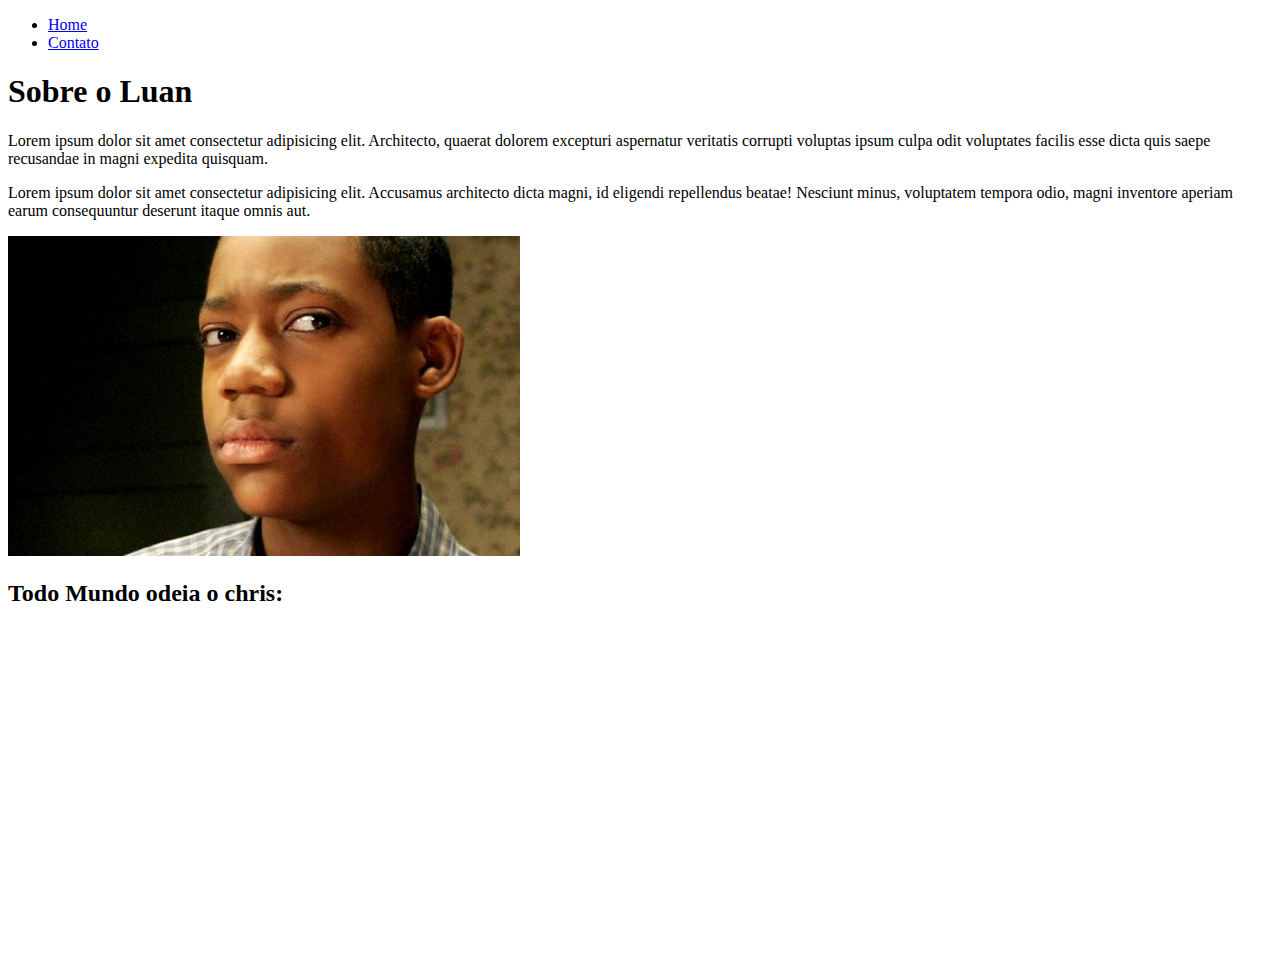
==== index.html @ 57be20ef "Paginas HTML como exemplo" ====
<!DOCTYPE html>
<html lang="pt-br">  <!--mostra a linguagem da pagina-->
<head>
    <meta charset="UTF-8">
    <meta name="viewport" content="width=device-width, initial-scale=1.0">
    <title>Meu Perfil</title>
</head>
<body>
    <ul>
        <li>
            <a href="index.html">Home </a>
        </li>
        <li>
            <a href="contato.html">Contato </a>
        </li>
       
    </ul>

    <h1>Sobre o Luan</h1> <!--é o texto principal do site e só pode ter um h1!! -->
    <!--<h2> sub </h2> são subtitulos -->

    <p>
        Lorem ipsum dolor sit amet consectetur adipisicing elit. Architecto, quaerat dolorem excepturi aspernatur veritatis corrupti voluptas ipsum culpa odit voluptates facilis esse dicta quis saepe recusandae in magni expedita quisquam.
    </p>
    <p>
        Lorem ipsum dolor sit amet consectetur adipisicing elit. Accusamus architecto dicta magni, id eligendi repellendus beatae! Nesciunt minus, voluptatem tempora odio, magni inventore aperiam earum consequuntur deserunt itaque omnis aut.
    </p>

    <img src="assets/img/chris.jpg" alt="minha foto">

    <h2>Todo Mundo odeia o chris:</h2>

    <iframe 
    width="560" 
    height="315" 
    src="https://www.youtube.com/embed/fnr_Q_Q3jzQ" 
    title="YouTube video player" 
    frameborder="0" 
    allow="accelerometer; autoplay; clipboard-write; encrypted-media; gyroscope; picture-in-picture" allowfullscreen
    ></iframe> <!--é um pedaço de um site dentro do meu site-->
</body>
</html>
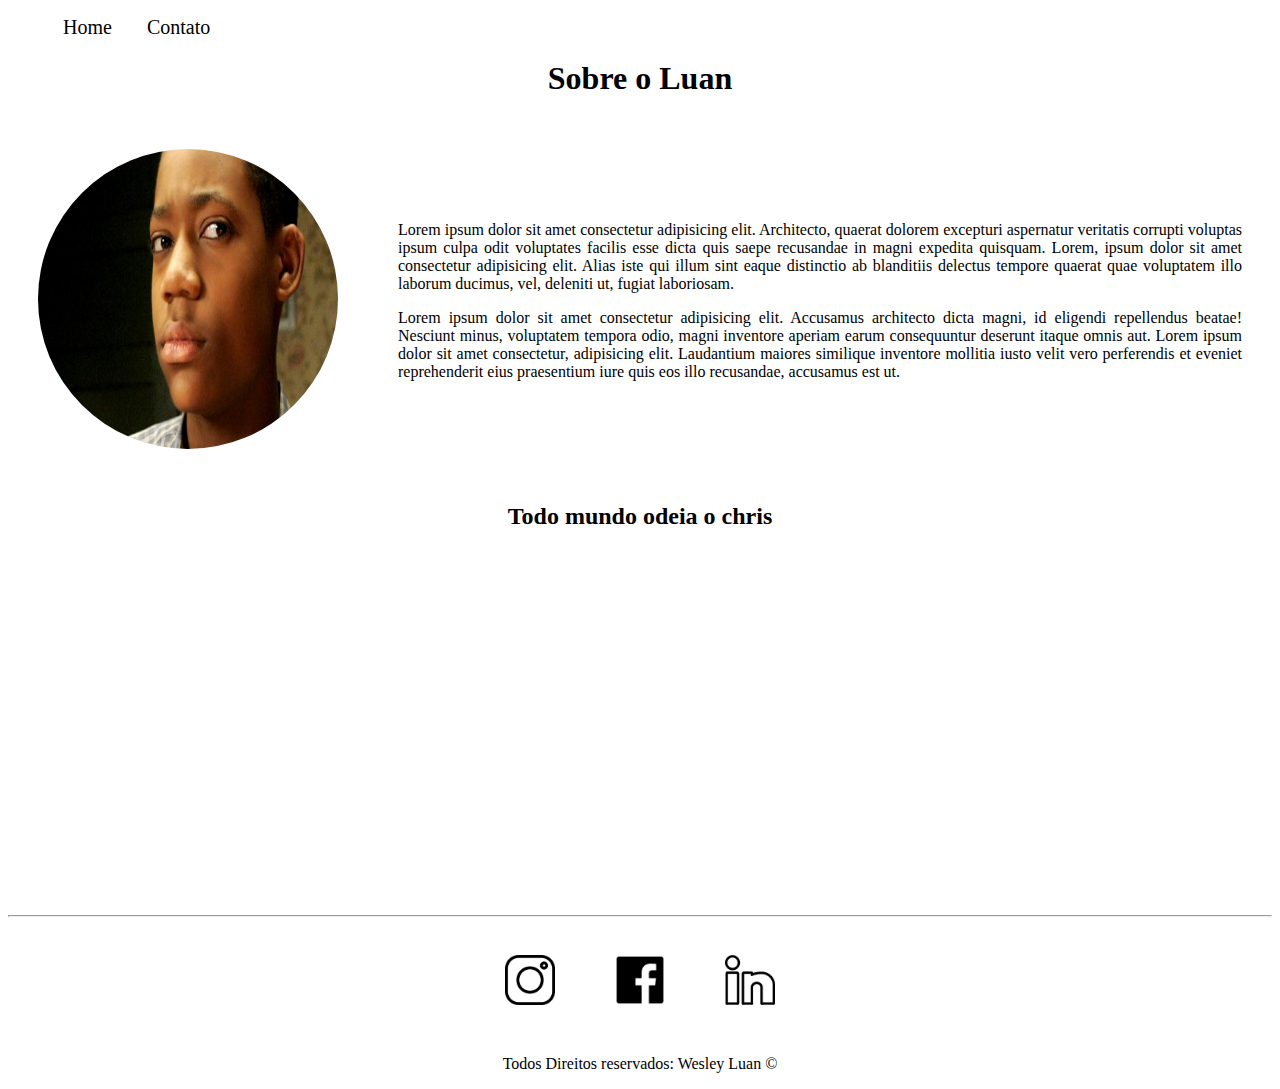
==== commit d37ee09d: "Implementação de todo o estilo do site, ultilizando CSS puro" ====
--- a/index.html
+++ b/index.html
@@ -4,9 +4,11 @@
     <meta charset="UTF-8">
     <meta name="viewport" content="width=device-width, initial-scale=1.0">
     <title>Meu Perfil</title>
+    <link rel="stylesheet" href="assets/css/style.css">
+   
 </head>
 <body>
-    <ul>
+    <ul id="menu">
         <li>
             <a href="index.html">Home </a>
         </li>
@@ -16,27 +18,58 @@
        
     </ul>
 
-    <h1>Sobre o Luan</h1> <!--é o texto principal do site e só pode ter um h1!! -->
+    <h1 class="center">Sobre o Luan</h1> <!--é o texto principal do site e só pode ter um h1!! -->
     <!--<h2> sub </h2> são subtitulos -->
 
-    <p>
-        Lorem ipsum dolor sit amet consectetur adipisicing elit. Architecto, quaerat dolorem excepturi aspernatur veritatis corrupti voluptas ipsum culpa odit voluptates facilis esse dicta quis saepe recusandae in magni expedita quisquam.
-    </p>
-    <p>
-        Lorem ipsum dolor sit amet consectetur adipisicing elit. Accusamus architecto dicta magni, id eligendi repellendus beatae! Nesciunt minus, voluptatem tempora odio, magni inventore aperiam earum consequuntur deserunt itaque omnis aut.
-    </p>
+    <div class="container">
+            <div>
+                <img class="br-50 wh-300 p-30" src="assets/img/chris.jpg" alt="minha foto">
+            </div>
 
-    <img src="assets/img/chris.jpg" alt="minha foto">
+        <div class="p-30">
+            <p class="justify">
+                Lorem ipsum dolor sit amet consectetur adipisicing elit. Architecto, quaerat dolorem excepturi aspernatur veritatis corrupti voluptas ipsum culpa odit voluptates facilis esse dicta quis saepe recusandae in magni expedita quisquam.
+                Lorem, ipsum dolor sit amet consectetur adipisicing elit. Alias iste qui illum sint eaque distinctio ab blanditiis delectus tempore quaerat quae voluptatem illo laborum ducimus, vel, deleniti ut, fugiat laboriosam.
+            </p>
+            <p class="justify">
+                Lorem ipsum dolor sit amet consectetur adipisicing elit. Accusamus architecto dicta magni, id eligendi repellendus beatae! Nesciunt minus, voluptatem tempora odio, magni inventore aperiam earum consequuntur deserunt itaque omnis aut.
+                Lorem ipsum dolor sit amet consectetur, adipisicing elit. Laudantium maiores similique inventore mollitia iusto velit vero perferendis et eveniet reprehenderit eius praesentium iure quis eos illo recusandae, accusamus est ut.
+            </p>
+        </div>
+    </div>
 
-    <h2>Todo Mundo odeia o chris:</h2>
+    <h2 class="center"> Todo mundo odeia o chris</h2>
+    <div class="container mb-50">
+        <iframe 
+        width="560" 
+        height="315" 
+        src="https://www.youtube.com/embed/fnr_Q_Q3jzQ" 
+        title="YouTube video player" 
+        frameborder="0" 
+        allow="accelerometer; autoplay; clipboard-write; encrypted-media; gyroscope; picture-in-picture" allowfullscreen
+        ></iframe> <!--é um pedaço de um site dentro do meu site-->
+    </div>
+    <hr>
+    <footer>
+        <div class="container">
+            <a href="https://www.instagram.com/wluan_sena/" target="_blank">
+                <img class="tm-social p-30" src="assets/img/instagram.png" alt="Logo do instagram">
+            </a>
+            
+            <a href="https://www.facebook.com/wesleyluan.sena/" target="_blank">
+                <img class="tm-social p-30" src="assets/img/facebook.png" alt="Logo do facebook">
+            </a>
+            
+            <a href="https://www.linkedin.com/in/wesley-luan-581318203/" target="_blank">
+                <img class="tm-social p-30" src="assets/img/linkedin.png" alt="Logo do linkedin">
+            </a>
+            
+        </div>
 
-    <iframe 
-    width="560" 
-    height="315" 
-    src="https://www.youtube.com/embed/fnr_Q_Q3jzQ" 
-    title="YouTube video player" 
-    frameborder="0" 
-    allow="accelerometer; autoplay; clipboard-write; encrypted-media; gyroscope; picture-in-picture" allowfullscreen
-    ></iframe> <!--é um pedaço de um site dentro do meu site-->
+       <p class="center">
+           Todos Direitos reservados: Wesley Luan &copy;
+        </p> 
+    </footer>
+
 </body>
 </html>--- a/assets/css/style.css
+++ b/assets/css/style.css
@@ -0,0 +1,54 @@
+/*Estilos da pagina index.html*/
+.center{
+    text-align: center;
+}
+
+.justify{
+    text-align: justify;
+}
+
+.container{
+    display: flex;
+    flex-flow: row ;
+    justify-content: center;
+    align-items: center;
+}
+
+#menu li {
+    display: inline;
+    padding:  15px;
+}
+#menu li a{
+    text-decoration: none;
+    color: black;
+    font-size: 20px;
+}
+#menu li a:hover{
+    color: rgb(12, 126, 240);
+}
+.p-30{
+    padding: 30px;
+}
+
+.br-50{
+    border-radius: 50%;
+}
+.wh-300{
+    width: 300px;
+    height: 300px;
+}
+.tm-social{
+    width: 50px;
+    height: 50px;
+}
+
+.mb-50{
+    margin-bottom: 50px;
+}
+
+
+/*Estilos da pagina contato.html*/
+
+.ml-50{
+    margin-left: 50px;
+}